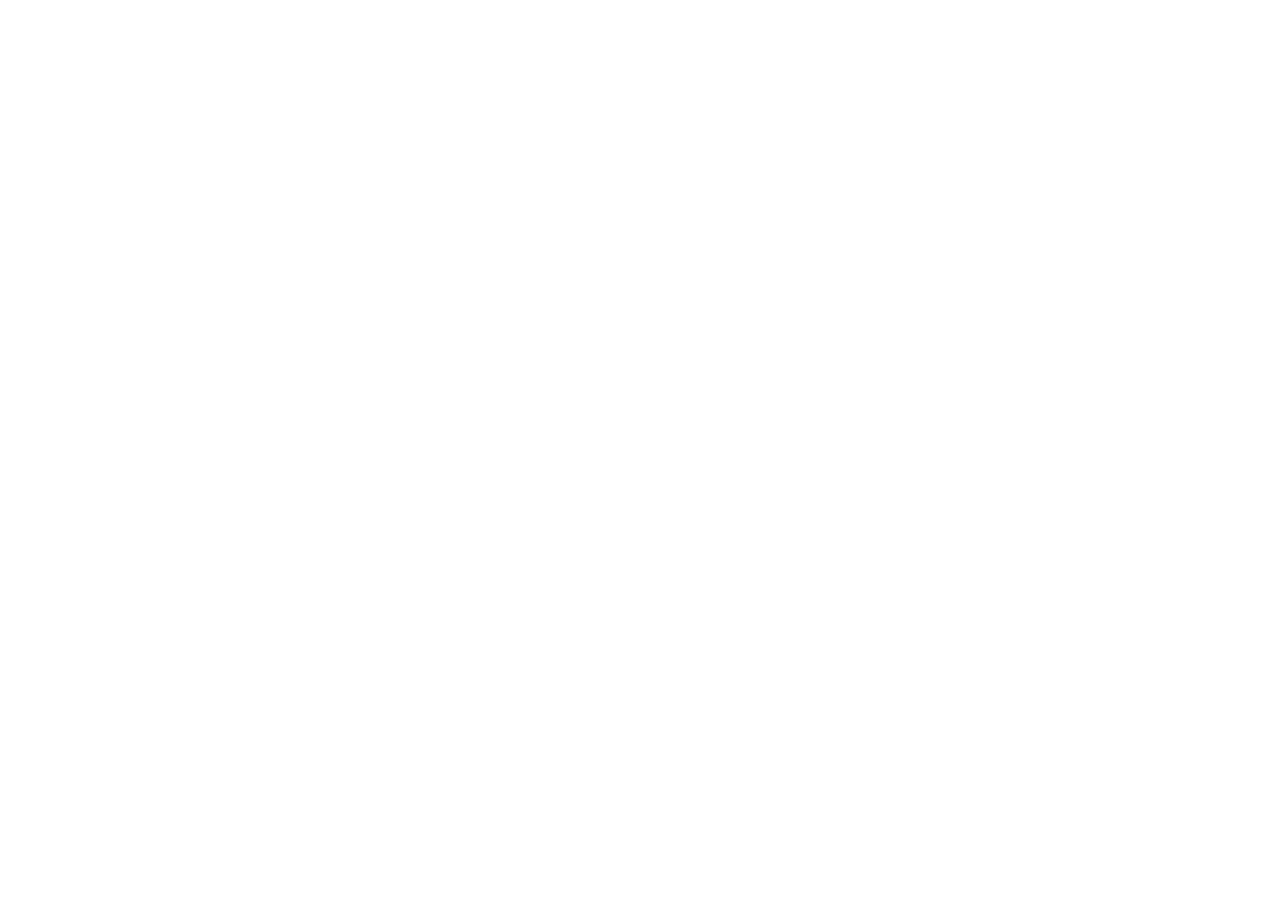
==== platform/index.html @ 55c243a9 "Initial commit" ====
<!doctype html> 
<html lang="en"> 
<head> 
    <meta charset="UTF-8" />
    <title>Making your first Phaser 3 Game - Part 1</title>
    <script src="//cdn.jsdelivr.net/npm/phaser@3.11.0/dist/phaser.js"></script>
    <style type="text/css">
        body {
            margin: 0;
        }
    </style>
</head>
<body>

<script type="text/javascript">

    var score = 0;
    var scoreText;

    var config = {
        type: Phaser.AUTO,
        width: 800,
        height: 600,
        physics: {
            default: 'arcade', 
            arcade:{
                gravity: {y: 300}, 
                debug: false
            }
        },
        scene: {
            preload: preload,
            create: create,
            update: update
        }
    };

    var game = new Phaser.Game(config);

    function preload ()
    {
        this.load.image('sky', 'assets/sky.png');
        this.load.image('ground', 'assets/platform.png');
        this.load.image('star', 'assets/star.png');
        this.load.image('bomb', 'assets/bomb.png');
        this.load.spritesheet('dude', 
            'assets/dude.png', 
            { frameWidth: 32, frameHeight: 48 }
        );
    }

    function create ()
    {
        this.add.image(400, 300, 'sky');

        platforms = this.physics.add.staticGroup();

        platforms.create(400, 568, 'ground').setScale(2).refreshBody();
        
        platforms.create(600, 400, 'ground');
        platforms.create(50, 250, 'ground');
        platforms.create(750, 220, 'ground');

        player = this.physics.add.sprite(100, 450, 'dude');

        player.setBounce(0.2);
        player.setCollideWorldBounds(true);
        
        this.anims.create({
            key: 'left', 
            frames: this.anims.generateFrameNumbers('dude', { start: 0, end: 3 }),
            frameRate: 10, 
            repeat: -1
        });

        this.anims.create({
            key: 'turn', 
            frames: [ {key: 'dude', frame: 4}],
            frameRate: 10, 
            repeat: -1
        });

        this.anims.create({
            key: 'right', 
            frames: this.anims.generateFrameNumbers('dude', { start: 5, end: 8 }),
            frameRate: 10, 
            repeat: -1
        });

        this.physics.add.collider(player, platforms);

        cursors = this.input.keyboard.createCursorKeys();

        stars = this.physics.add.group({
            key: 'star', 
            repeat: 11, 
            setXY: { x: 12, y: 0, stepX: 70 }
        });

        stars.children.iterate(function (child){
            child.setBounceY(Phaser.Math.FloatBetween(0.4, 0.8));
        });

        this.physics.add.collider(stars, platforms);

        this.physics.add.overlap(player, stars, collectStar, null, this);

        scoreText = this.add.text(16, 16, 'score: 0', {
            fontSize: '32px', 
            fill: '#000'
        });

        bombs = this.physics.add.group();

        this.physics.add.collider(bombs, platforms);
        this.physics.add.collider(player, bombs, hitBomb, null, this);
    }

    function update ()
    {
        if (cursors.left.isDown) {            
            player.setVelocityX(-160);
            player.anims.play('left', true);
        }
        else if(cursors.right.isDown){
            player.setVelocityX(160);
            player.anims.play('right', true);
        }
        else{
            player.setVelocityX(0);
            player.anims.play('turn');
        }

        if(cursors.up.isDown && player.body.touching.down){
            player.setVelocityY(-330);
        }
    }

    function collectStar(player, star){
        star.disableBody(true, true);
        score += 10;
        scoreText.setText('score: '+ score);

        if(stars.countActive(true) === 0){
            stars.children.iterate(function (child){
                child.enableBody(true, child.x, 0, true, true);
            });

            var x = (player.x < 400) ? Phaser.Math.Between(400, 800) : Phaser.Math.Between(0, 400);
            var bomb = bombs.create(x, 16, 'bomb');
            bomb.setBounce(1); 
            bomb.setCollideWorldBounds(true);
            bomb.setVelocity(Phaser.Math.Between(-200, 200), 20);
            bomb.allowGravity = false;
        }
    }

    function hitBomb(player, bomb){
        this.physics.pause();
        player.setTint(0xff0000);
        player.anims.play('turn');
        gameOver = true;
    }

</script>

</body>
</html>
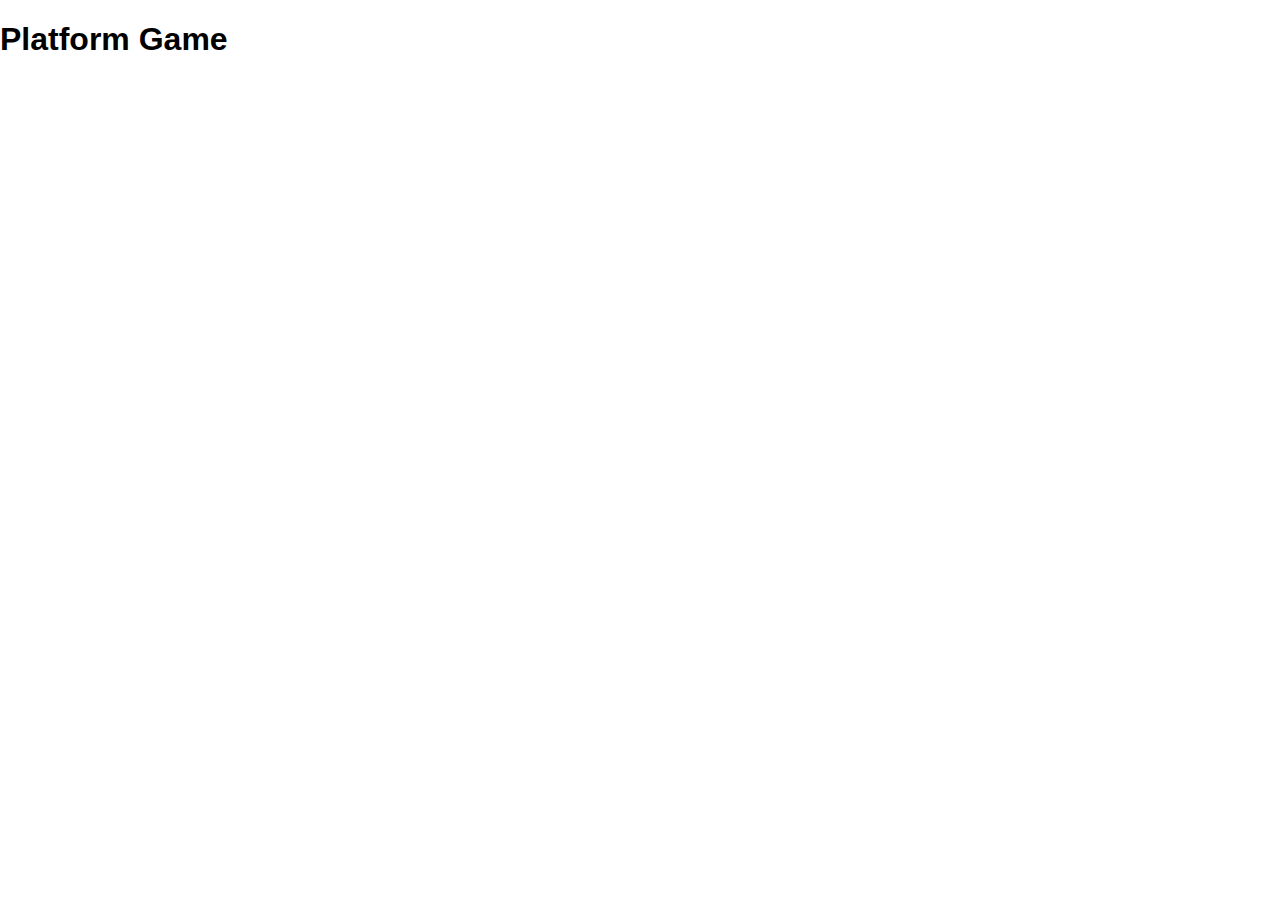
==== commit 70cd5058: "Stub for snake" ====
--- a/platform/index.html
+++ b/platform/index.html
@@ -3,14 +3,13 @@
 <head> 
     <meta charset="UTF-8" />
     <title>Making your first Phaser 3 Game - Part 1</title>
+    <meta name="viewport" content="width=device-width, initial-scale=1">
     <script src="//cdn.jsdelivr.net/npm/phaser@3.11.0/dist/phaser.js"></script>
-    <style type="text/css">
-        body {
-            margin: 0;
-        }
-    </style>
+    <link rel="stylesheet" type="text/css" media="screen" href="../css/site.css" />
 </head>
 <body>
+
+<h1>Platform Game</h1>
 
 <script type="text/javascript">
 
--- a/css/site.css
+++ b/css/site.css
@@ -0,0 +1,4 @@
+body{
+    font-family: Arial, Helvetica, sans-serif;
+    margin: 0;
+}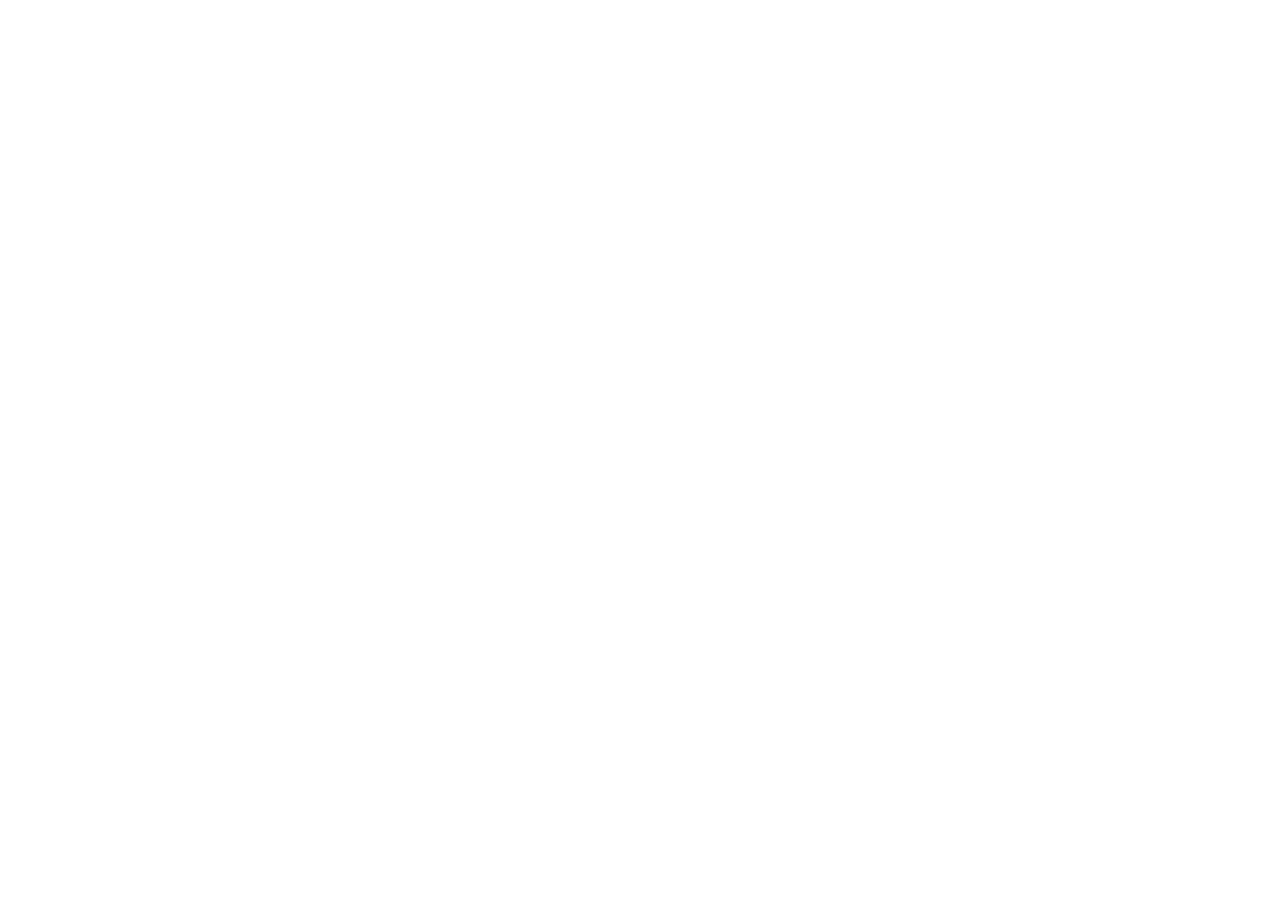
==== commit 65081e2e: "Snake splash screen" ====
--- a/platform/index.html
+++ b/platform/index.html
@@ -8,159 +8,7 @@
     <link rel="stylesheet" type="text/css" media="screen" href="../css/site.css" />
 </head>
 <body>
-
-<h1>Platform Game</h1>
-
-<script type="text/javascript">
-
-    var score = 0;
-    var scoreText;
-
-    var config = {
-        type: Phaser.AUTO,
-        width: 800,
-        height: 600,
-        physics: {
-            default: 'arcade', 
-            arcade:{
-                gravity: {y: 300}, 
-                debug: false
-            }
-        },
-        scene: {
-            preload: preload,
-            create: create,
-            update: update
-        }
-    };
-
-    var game = new Phaser.Game(config);
-
-    function preload ()
-    {
-        this.load.image('sky', 'assets/sky.png');
-        this.load.image('ground', 'assets/platform.png');
-        this.load.image('star', 'assets/star.png');
-        this.load.image('bomb', 'assets/bomb.png');
-        this.load.spritesheet('dude', 
-            'assets/dude.png', 
-            { frameWidth: 32, frameHeight: 48 }
-        );
-    }
-
-    function create ()
-    {
-        this.add.image(400, 300, 'sky');
-
-        platforms = this.physics.add.staticGroup();
-
-        platforms.create(400, 568, 'ground').setScale(2).refreshBody();
-        
-        platforms.create(600, 400, 'ground');
-        platforms.create(50, 250, 'ground');
-        platforms.create(750, 220, 'ground');
-
-        player = this.physics.add.sprite(100, 450, 'dude');
-
-        player.setBounce(0.2);
-        player.setCollideWorldBounds(true);
-        
-        this.anims.create({
-            key: 'left', 
-            frames: this.anims.generateFrameNumbers('dude', { start: 0, end: 3 }),
-            frameRate: 10, 
-            repeat: -1
-        });
-
-        this.anims.create({
-            key: 'turn', 
-            frames: [ {key: 'dude', frame: 4}],
-            frameRate: 10, 
-            repeat: -1
-        });
-
-        this.anims.create({
-            key: 'right', 
-            frames: this.anims.generateFrameNumbers('dude', { start: 5, end: 8 }),
-            frameRate: 10, 
-            repeat: -1
-        });
-
-        this.physics.add.collider(player, platforms);
-
-        cursors = this.input.keyboard.createCursorKeys();
-
-        stars = this.physics.add.group({
-            key: 'star', 
-            repeat: 11, 
-            setXY: { x: 12, y: 0, stepX: 70 }
-        });
-
-        stars.children.iterate(function (child){
-            child.setBounceY(Phaser.Math.FloatBetween(0.4, 0.8));
-        });
-
-        this.physics.add.collider(stars, platforms);
-
-        this.physics.add.overlap(player, stars, collectStar, null, this);
-
-        scoreText = this.add.text(16, 16, 'score: 0', {
-            fontSize: '32px', 
-            fill: '#000'
-        });
-
-        bombs = this.physics.add.group();
-
-        this.physics.add.collider(bombs, platforms);
-        this.physics.add.collider(player, bombs, hitBomb, null, this);
-    }
-
-    function update ()
-    {
-        if (cursors.left.isDown) {            
-            player.setVelocityX(-160);
-            player.anims.play('left', true);
-        }
-        else if(cursors.right.isDown){
-            player.setVelocityX(160);
-            player.anims.play('right', true);
-        }
-        else{
-            player.setVelocityX(0);
-            player.anims.play('turn');
-        }
-
-        if(cursors.up.isDown && player.body.touching.down){
-            player.setVelocityY(-330);
-        }
-    }
-
-    function collectStar(player, star){
-        star.disableBody(true, true);
-        score += 10;
-        scoreText.setText('score: '+ score);
-
-        if(stars.countActive(true) === 0){
-            stars.children.iterate(function (child){
-                child.enableBody(true, child.x, 0, true, true);
-            });
-
-            var x = (player.x < 400) ? Phaser.Math.Between(400, 800) : Phaser.Math.Between(0, 400);
-            var bomb = bombs.create(x, 16, 'bomb');
-            bomb.setBounce(1); 
-            bomb.setCollideWorldBounds(true);
-            bomb.setVelocity(Phaser.Math.Between(-200, 200), 20);
-            bomb.allowGravity = false;
-        }
-    }
-
-    function hitBomb(player, bomb){
-        this.physics.pause();
-        player.setTint(0xff0000);
-        player.anims.play('turn');
-        gameOver = true;
-    }
-
+<script type="text/javascript" src="game.js">    
 </script>
 
 </body>
